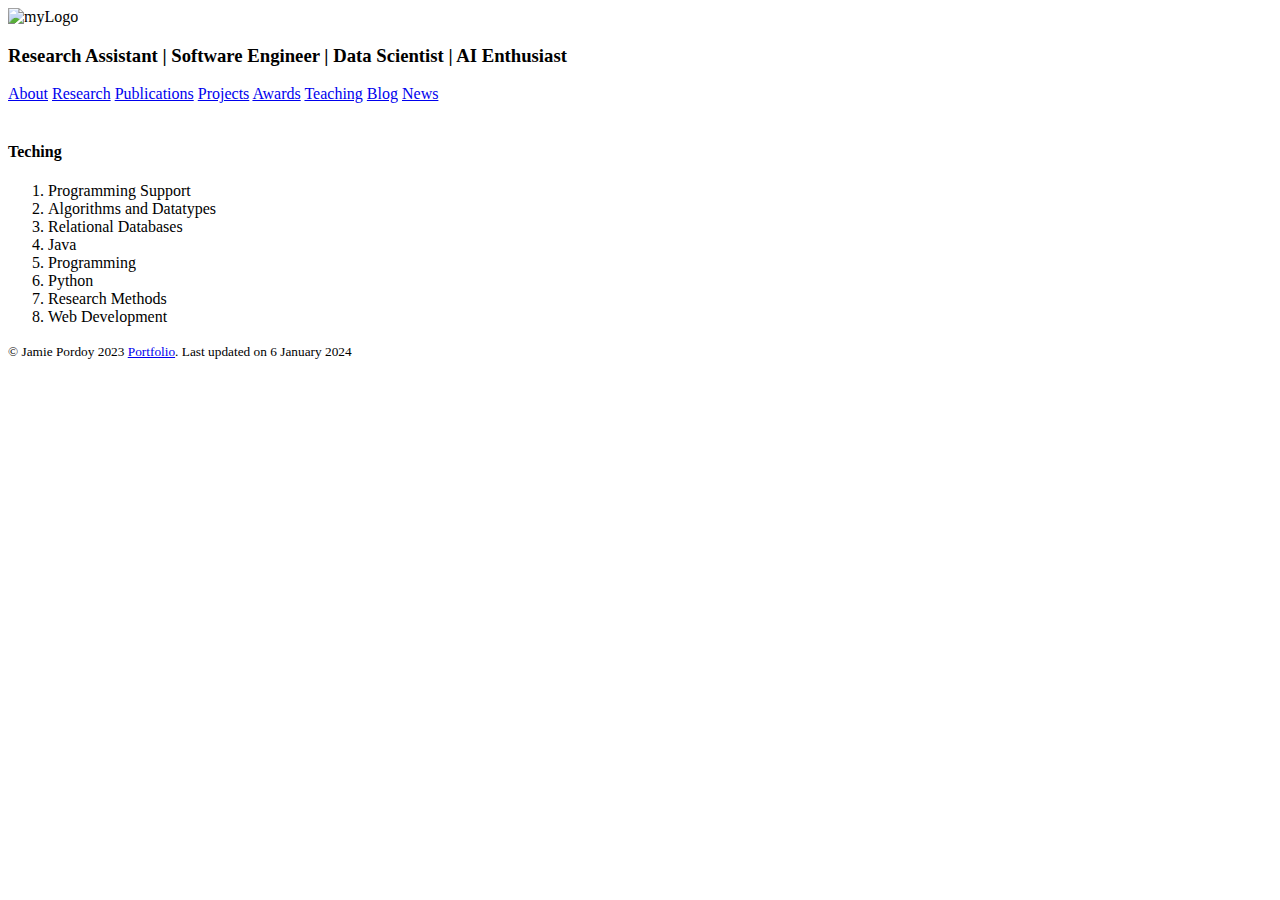
==== teaching.html @ 0335a5cb "Update teaching.html" ====
<!DOCTYPE html>
<html>

    <head>
        <meta charset="utf-8">
        <meta content="width=device-width, initial-scale=1" name="viewport">
        <meta name="google-site-verification" content="4u4Y1sSh6v3NCSOimIe3h1wSW3os9duYVUEquys8epE"/>
        <link rel="stylesheet" href="/assets/css/main.css">
        <link rel="stylesheet" href="/assets/css/academicons.min.css"/>
         
        <div class="box"><img src="logo.png" alt="myLogo" class="img-responsive" style="max-width:250px;max-height:150px;" />
            <h3 class="post-description">Research Assistant | Software Engineer | Data Scientist | AI Enthusiast</h3>
        </div>        
        
        <div class="links scroll collapse navbar-collapse">
        <a href="index.html">About</a>
        <a href="research.html">Research</a>
        <a href="publications.html">Publications</a>
        <a href="projects.html">Projects</a>
        <a href="awards.html">Awards</a>
        <a href="teaching.html">Teaching</a>
        <a href="#">Blog</a>
        <a href="https://www.linkedin.com/in/jamiepordoy/">News</a>
        </div>
    <br>
        <title>Jamie Pordoy | Researcher</title>
        <meta property="og:title" content="Jamie Carnevale" />
        <meta property="og:locale" content="en_UK" />
        <link rel="canonical" href="/" />
        <meta property="og:url" content="/" />
        <meta property="og:site_name" content="Jamie Pordoy" />
        <meta property="og:type" content="website" />
        <meta name="twitter:card" content="summary" />
        <meta property="twitter:title" content="Jamie Pordoy" />
        <link rel="apple-touch-icon" sizes="180x180" href="apple-touch-icon.png?">
        <link rel="icon" type="image/png" sizes="32x32" href="favicon-32x32.png?">
        <link rel="icon" type="image/png" sizes="16x16" href="favicon-16x16.png?">
      <script src="https://use.fontawesome.com/62c8717258.js"></script>

    </head>

<body>

        <main>
            <article>
                <h4 id="awards">Teching</h4>
<ol>
<li>Programming Support</li>
<li>Algorithms and Datatypes</li>
<li>Relational Databases</li>
<li>Java</li>
<li>Programming</li>
<li>Python</li>
<li>Research Methods</li>
<li>Web Development</li>
</ol>


</article>
</main>

<footer>
<p class="copy">
            <small> &copy; Jamie Pordoy 2023
                    <a target="_blank" href="https://github.com/jpordoy/">Portfolio</a>.
                    Last updated on 6 January 2024
            </small>
          </p>

    <div class="rounded-social-buttons">
    <a title="" class="social-button email" itemprop="email" href="jamiepordoy@hotmail.com" target="_blank">
    <i class="fa fa-envelope"></i></a>
    <a title="" class="social-button google-scholar" href="" itemprop="sameAs" target="_blank">
    <i class="fa fa-google"></i></a>
    <a title="" class="social-button linkedin" href="" itemprop="sameAs" target="_blank">
    <i class="fa fa-linkedin"></i></a>
    <a title="" class="social-button github" href="" itemprop="sameAs" target="_blank">
    <i class="fa fa-github"></i></a>
    <a title=""  class="social-button flickr" href="" itemprop="sameAs" target="_blank">
    <i class="fa fa-flickr"></i>
    </a>
    </div>


</footer>
<script src="https://cdn.jsdelivr.net/npm/bootstrap@5.1.3/dist/js/bootstrap.bundle.min.js" integrity="sha384-ka7Sk0Gln4gmtz2MlQnikT1wXgYsOg+OMhuP+IlRH9sENBO0LRn5q+8nbTov4+1p" crossorigin="anonymous"></script>
</body>
</html>
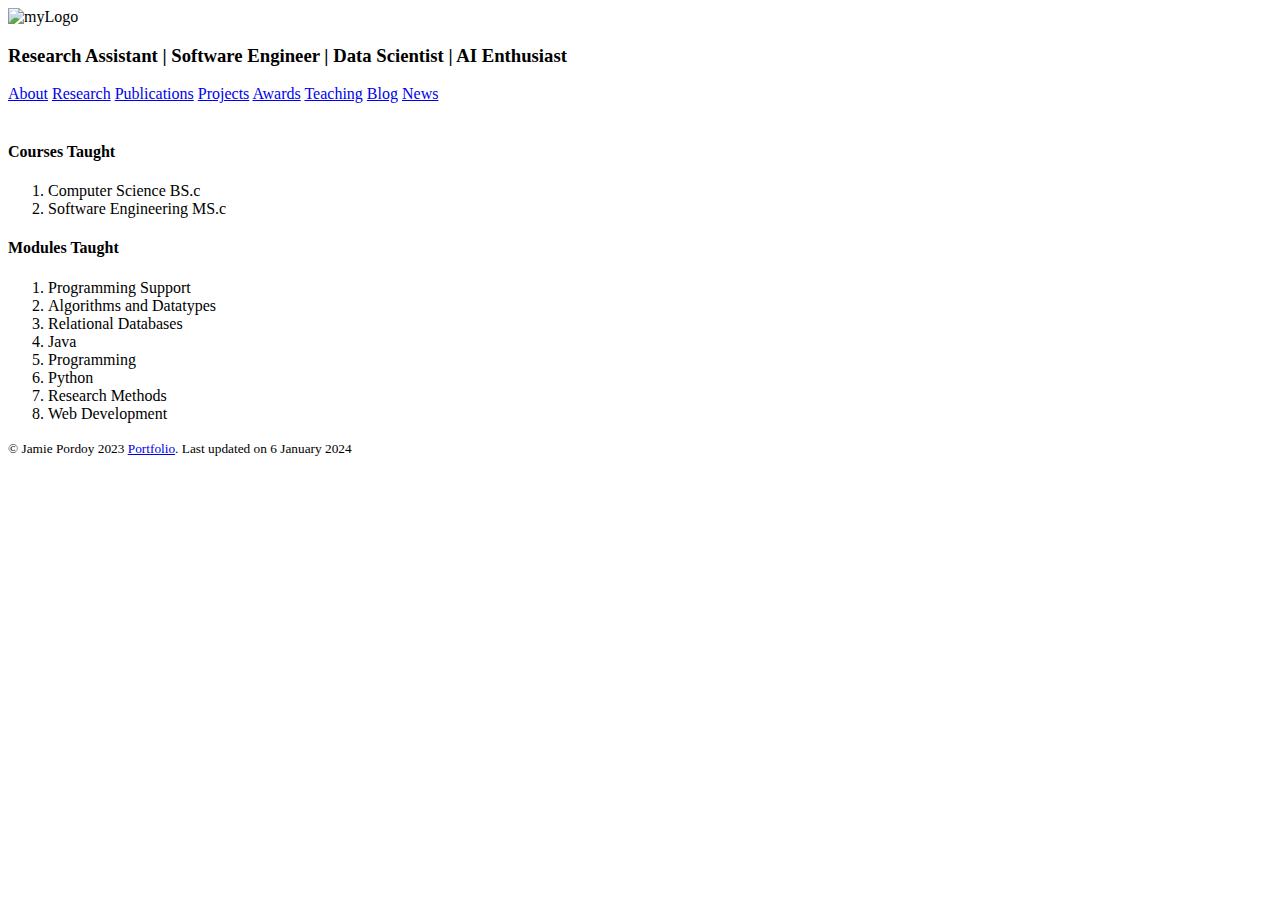
==== commit bd8b589d: "Update teaching.html" ====
--- a/teaching.html
+++ b/teaching.html
@@ -43,7 +43,16 @@
 
         <main>
             <article>
-                <h4 id="awards">Teching</h4>
+
+                <h4 id="awards">Courses Taught</h4>
+<ol>
+<li>Computer Science BS.c</li>
+<li>Software Engineering MS.c</li>
+</ol>
+
+                
+                
+                <h4 id="awards">Modules Taught</h4>
 <ol>
 <li>Programming Support</li>
 <li>Algorithms and Datatypes</li>
